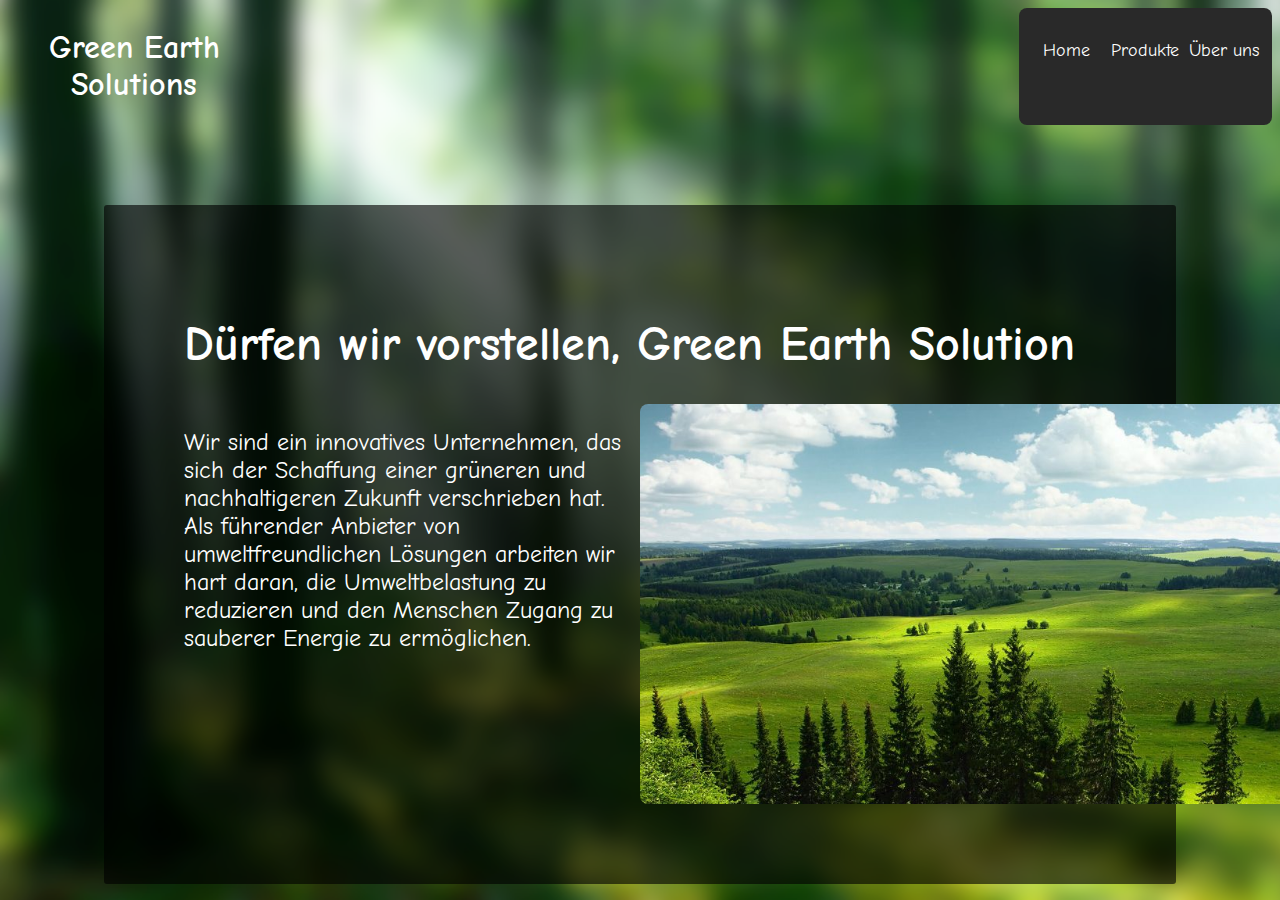
==== index.html @ 00f6d859 "firstcommit" ====
<!DOCTYPE html>
<html lang="en">
<head>
    <meta charset="UTF-8">
    <meta http-equiv="X-UA-Compatible" content="IE=edge">
    <meta name="viewport" content="width=device-width, initial-scale=1.0">
    <link rel="preconnect" href="https://fonts.googleapis.com">
    <link rel="preconnect" href="https://fonts.gstatic.com" crossorigin>
    <link href="https://fonts.googleapis.com/css2?family=Comic+Neue:wght@300;400&display=swap" rel="stylesheet">    
    <link rel="stylesheet" href="style.css">

    <title>GES-Main</title>
</head>
<body>
    <div class="header">
        <h1>Green Earth Solutions</h1>
        <div class="nav">
            <a href="index.html">Home</a>
            <a href="products.html">Produkte</a>
            <a href="about.html">Über uns</a>
        </div>
    </div>

    <div class="content">
        <h1 id="hcontent">Dürfen wir vorstellen, Green Earth Solution</h1>
        <div class="contenttwo">
             <p>Wir sind ein innovatives Unternehmen, das sich der Schaffung einer grüneren und nachhaltigeren Zukunft verschrieben hat. Als führender Anbieter von umweltfreundlichen Lösungen arbeiten wir hart daran, die Umweltbelastung zu reduzieren und den Menschen Zugang zu sauberer Energie zu ermöglichen.</p>
            <img width="800rem" src="images/10-Great-Companies-to-Celebrate-for-Earth-Day-1024x512.jpg" alt="">
        </div>
      

    </div>
</body>
</html>
---- style.css ----
.header {
    display: grid;
    grid-template-columns: 20% 20%;
    gap: 60%;
    text-align: center;
    color: #fff;
}

.nav a {
    color: rgb(255, 255, 255);
    font-size: 1.1rem;
    text-decoration: none;
    background-color: #292929;
    padding-top: 1.5rem;
    overflow: unset;
    max-width: 100%;
}
.nav a:hover {
    background-color: #414141;
    border-radius: 0.3rem;
}

.nav {
    display: grid;
    grid-template-columns: 33.3% 33.3% 33.3%;
    background-color: #292929;
    padding: 0.5rem;
    border-radius: 0.5rem;
}

body {
    background-image: url(images/background.png);
    background-size:cover;
    background-repeat: none;
    background-attachment: fixed;
    font-family: 'Comic Neue', cursive;
}

.content {
    background-color: #0000009f;
    color: #ffffff;
    padding: 5rem;

    margin-top: 5rem;
    margin-left: 6rem;
    margin-right: 6rem;
    border-radius: 3px;

}

#hcontent {
    color:#fff;
    font-size: 3rem;

}

.content p {
    font-size: 1.5rem;
}

.contenttwo {
    display: grid;
    grid-template-columns: 50% 50%;
    font-size: rem;

}

.contenttwo img {
    border-radius: 0.5rem;
}

/* start of products.html */
.products {
    background-color: #0000009f;
    padding: 3rem;
    margin-top: 5rem;
    margin-left: 6rem;
    margin-right: 6rem;
    color: #fff;
    border-radius: 0.3rem;
}

.productstwo {
    display: grid;
    grid-template-columns: 20% 20% 30%;
    gap: 15%;
}
.solar {
    display: grid;
    grid-template-rows: 97% 5%;
    background-color: #292929;
    border-radius: 0.5rem;
    padding: 1rem;
    overflow-x:scroll;
}

.solar a {
    text-align: center;
    text-decoration: none;
    color: #fff;
}
.solar a:hover {
    color: #000;
}

    /* Hide scrollbar for Chrome, Safari and Opera */
.solar::-webkit-scrollbar {
    display: none;
}
  
  /* Hide scrollbar for IE, Edge and Firefox */
.solar {
    -ms-overflow-style: none;  /* IE and Edge */
    scrollbar-width: none;  /* Firefox */
}

#solarcontent {
    margin-top: 20rem;
    background-color: #0000009f;
    padding: 5rem;
    margin-left: 6rem;
    margin-right: 6rem;
    border-radius: 0.3rem;
    color: #fff;
    font-size: 1.2rem;
}

.solargrid {
    display: grid;
    grid-template-columns: 70% 25%;
    gap: 5rem;
    
}

#solarcontent img {
    width: 100%;
    border-radius: 0.3rem;


}

#recycle {
    margin-top: 20rem;
    background-color: #0000009f;
    padding: 5rem;
    margin-left: 6rem;
    margin-right: 6rem;
    border-radius: 0.3rem;
    color: #fff;
    font-size: 1.2rem;
}

.recyclegrid {
    display: grid;
    grid-template-columns: 70% 25%;
    gap: 5rem;
    
}

#recycle img {
    width: 100%;
    border-radius: 0.3rem;


}

#energiehome {
    margin-top: 20rem;
    background-color: #0000009f;
    padding: 5rem;
    margin-left: 6rem;
    margin-right: 6rem;
    border-radius: 0.3rem;
    color: #fff;
    font-size: 1.2rem;
}

.energiegrid {
    display: grid;
    grid-template-columns: 70% 25%;
    gap: 5rem;
    
}

#energiehome img {
    width: 100%;
    border-radius: 0.3rem;


}


.solar img {
    max-width:100%;
    border-radius: 0.5rem;
}

.impressum {
    background-color: #0000009f;
    color:#fff;
    padding: 3rem;
    font-size: 2rem;
    margin-left: 10rem;
    margin-right: 10rem;
    margin-top: 5rem;
    border-radius: 0.3rem;

}

.impressum h1 {
    text-align: center;
    margin-bottom: 2rem;
}

.about {
    background-color: #0000009f;
    color:#fff;
    padding: 3rem;
    font-size: 2rem;
    margin-left: 10rem;
    margin-right: 10rem;
    margin-top: 5rem;
    border-radius: 0.3rem;
}

.about h1 {
    text-align: center;
    margin-bottom: 2rem;
}
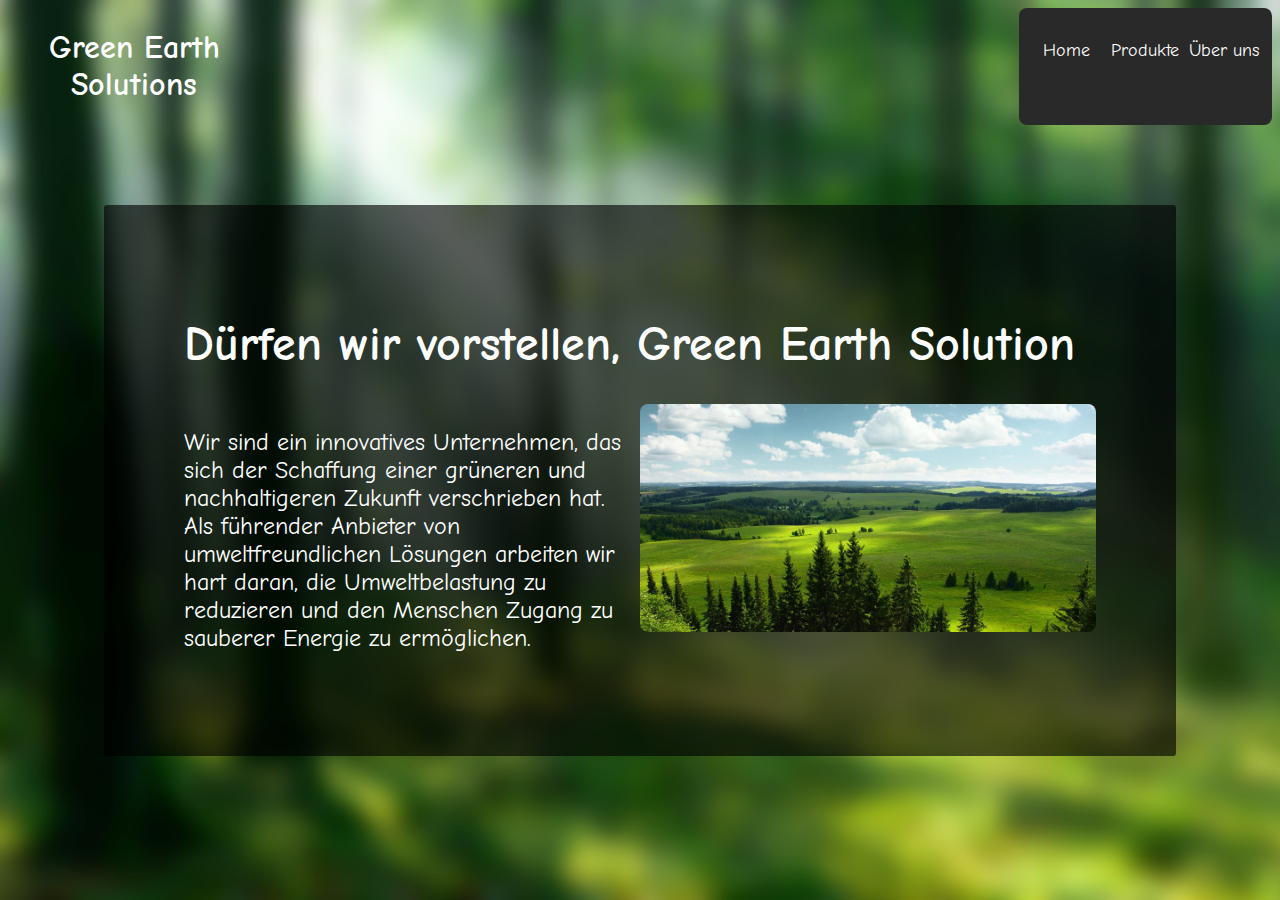
==== commit 09ae792d: "second commit" ====
--- a/index.html
+++ b/index.html
@@ -25,7 +25,7 @@
         <h1 id="hcontent">Dürfen wir vorstellen, Green Earth Solution</h1>
         <div class="contenttwo">
              <p>Wir sind ein innovatives Unternehmen, das sich der Schaffung einer grüneren und nachhaltigeren Zukunft verschrieben hat. Als führender Anbieter von umweltfreundlichen Lösungen arbeiten wir hart daran, die Umweltbelastung zu reduzieren und den Menschen Zugang zu sauberer Energie zu ermöglichen.</p>
-            <img width="800rem" src="images/10-Great-Companies-to-Celebrate-for-Earth-Day-1024x512.jpg" alt="">
+            <img src="images/10-Great-Companies-to-Celebrate-for-Earth-Day-1024x512.jpg" alt="">
         </div>
       
 
--- a/style.css
+++ b/style.css
@@ -67,6 +67,7 @@
 
 .contenttwo img {
     border-radius: 0.5rem;
+    width: 100%;
 }
 
 /* start of products.html */
